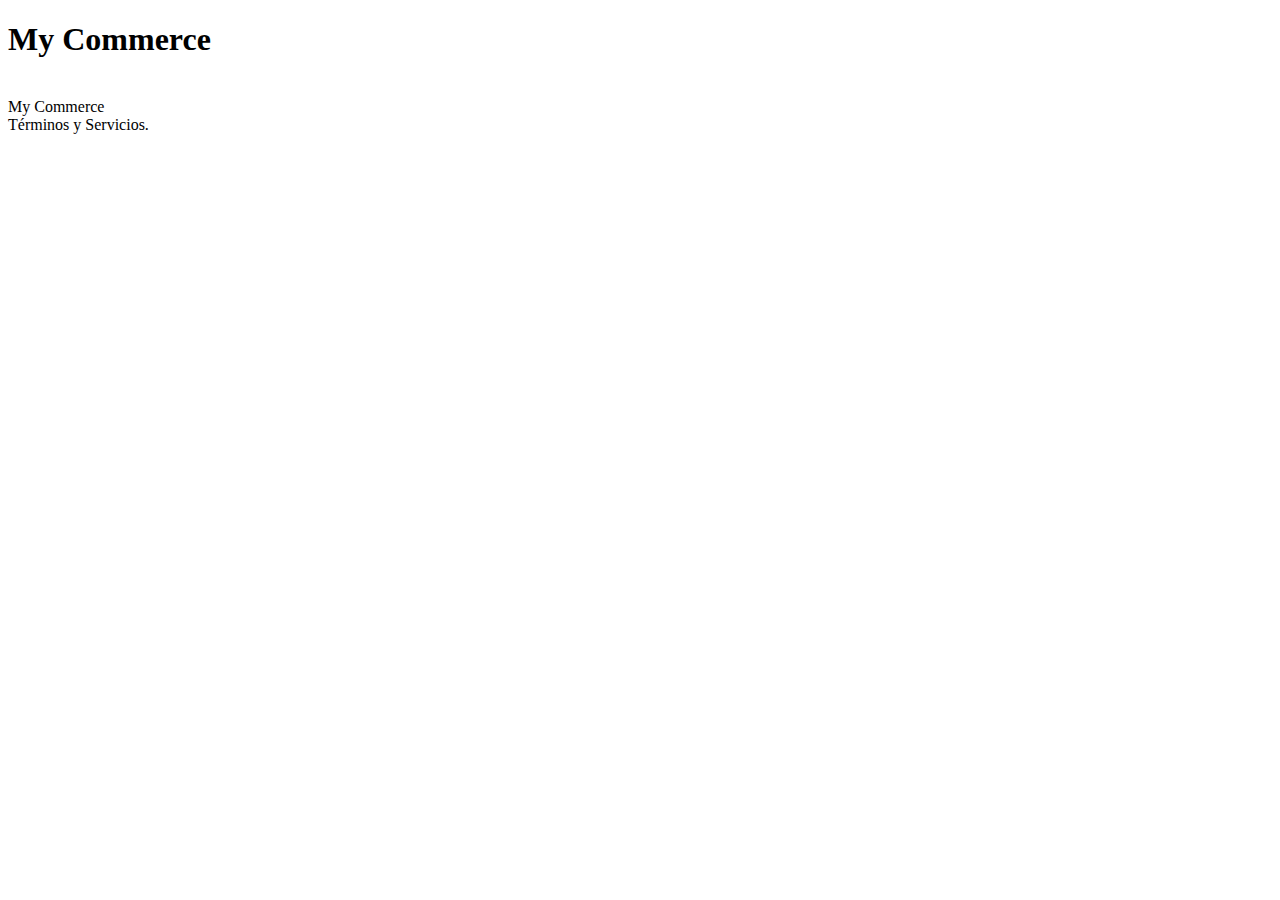
==== html/productos/items/producto1/index.html @ ffe45aa9 "Creando carpetas para cada item" ====
<!DOCTYPE html>
<html lang="en">
<head>
    <meta charset="UTF-8">
    <link rel="preconnect" href="https://fonts.googleapis.com">
    <link rel="preconnect" href="https://fonts.gstatic.com" crossorigin>
    <link href="https://fonts.googleapis.com/css2?family=Montserrat:wght@300;700&display=swap" rel="stylesheet">
    <meta http-equiv="X-UA-Compatible" content="IE=edge">
    <meta name="viewport" content="width=device-width, initial-scale=1.0">
    <link rel="stylesheet" href="./styles.css">
    <title>My ECommerce</title>
</head>
<body>
    <header>
        <h1>My Commerce</h1>
        <div class="social-medias">
            <a href="https://www.instagram.com/mr.vandebiltt/" class="instagram" target="_blank"><img src="https://icomoon.io/iconsabf18a1/13/329.svg" alt="" class="instagram"></a>
            <a href="https://twitter.com/ldrx__" class="twitter" target="_blank"><img src="https://icomoon.io/iconsabf18a1/13/145.svg" alt="" class="twitter"></a>
            <a href="https://facebook.com" class="facebook"><img src="https://icomoon.io/iconsabf18a1/15/97.svg" alt="" class="facebook"></a>
        </div>
    </header>

    
    <footer>
        <section class="title">
            My Commerce
        </section>

        <section class="terminos">
            Términos y Servicios.
        </section>
    </footer>
</body>
</html>
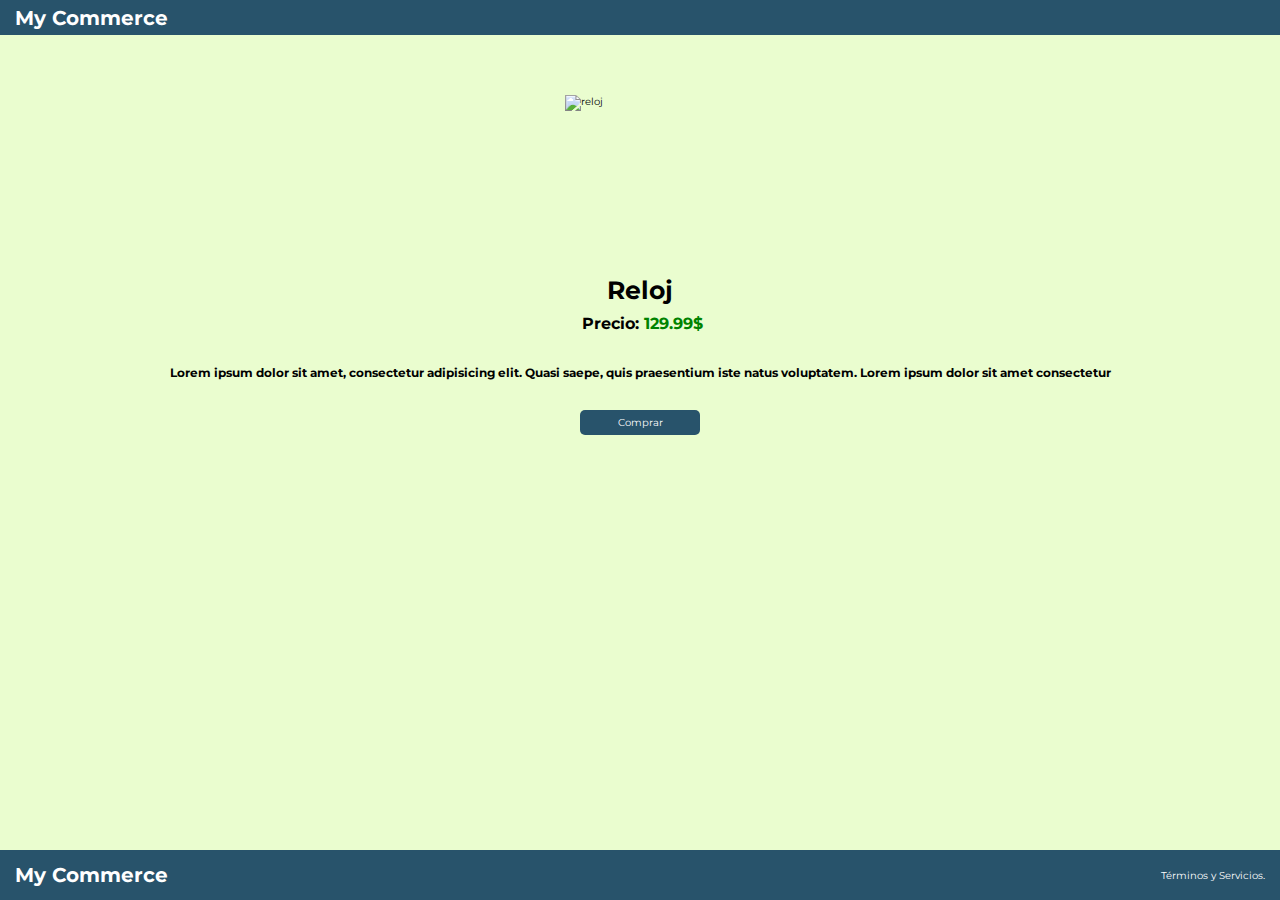
==== commit a6ab81eb: "Último commit para subir a github" ====
--- a/html/productos/items/producto1/index.html
+++ b/html/productos/items/producto1/index.html
@@ -7,12 +7,12 @@
     <link href="https://fonts.googleapis.com/css2?family=Montserrat:wght@300;700&display=swap" rel="stylesheet">
     <meta http-equiv="X-UA-Compatible" content="IE=edge">
     <meta name="viewport" content="width=device-width, initial-scale=1.0">
-    <link rel="stylesheet" href="./styles.css">
+    <link rel="stylesheet" href="./index.css">
     <title>My ECommerce</title>
 </head>
 <body>
     <header>
-        <h1>My Commerce</h1>
+        <h1><a href="../../../../index.html">My Commerce</a></h1>
         <div class="social-medias">
             <a href="https://www.instagram.com/mr.vandebiltt/" class="instagram" target="_blank"><img src="https://icomoon.io/iconsabf18a1/13/329.svg" alt="" class="instagram"></a>
             <a href="https://twitter.com/ldrx__" class="twitter" target="_blank"><img src="https://icomoon.io/iconsabf18a1/13/145.svg" alt="" class="twitter"></a>
@@ -20,7 +20,19 @@
         </div>
     </header>
 
-    
+    <main>
+        <img src="https://images.unsplash.com/photo-1523275335684-37898b6baf30?ixlib=rb-1.2.1&ixid=MnwxMjA3fDB8MHxwaG90by1wYWdlfHx8fGVufDB8fHx8&auto=format&fit=crop&w=799&q=80" alt="reloj" class="item item1">
+            <p>Reloj<br> <span class="precio">Precio:</span><span>129.99$</span></p>
+
+            <p class="description">
+                Lorem ipsum dolor sit amet, consectetur adipisicing elit. Quasi saepe, quis praesentium iste natus voluptatem.
+                Lorem ipsum dolor sit amet consectetur 
+            </p>
+        <div class="button">
+            <a href="">Comprar</a>
+        </div>    
+    </main>
+
     <footer>
         <section class="title">
             My Commerce
--- a/html/productos/items/producto1/index.css
+++ b/html/productos/items/producto1/index.css
@@ -0,0 +1,123 @@
+:root{
+    --blue-saphire: #28536B;
+    --rosy-brown: #C2948A;
+    --pewter-blue: #7ea8be;
+    --nyanza: #eafdcf;
+    --khaki-web: #bbb193;
+}
+*{
+    margin: 0;
+    padding: 0;
+}
+body{
+    background-color: var(--nyanza);
+}
+html{
+    box-sizing: border-box;
+    font-size: 62.5%;
+    font-family: 'Montserrat', sans-serif;
+}
+
+/*HEADER*/
+header{
+    height: 3.5rem;
+    /* background-color: var(--celadeon); */
+    background-color: var(--blue-saphire);
+    display: flex;
+    align-items: center;
+    justify-content: space-between;
+}
+header h1 a{
+    color: white;
+    padding-left: 15px;
+    font-family: 700;
+    text-decoration: none;
+}
+
+header a .instagram{
+    width: 15px;
+    padding-right: 10px;
+    filter: invert(99%) sepia(1%) saturate(0%) hue-rotate(7deg) brightness(107%) contrast(101%);
+}
+
+header a .twitter{
+    width: 17px;
+    padding-right: 2px;
+    filter: invert(99%) sepia(1%) saturate(0%) hue-rotate(7deg) brightness(107%) contrast(101%);
+}
+
+header a .facebook{
+    width: 20px;
+    padding-right: 10px;
+    filter: invert(99%) sepia(1%) saturate(0%) hue-rotate(7deg) brightness(107%) contrast(101%);
+}
+
+/*MAIN*/
+main img{
+    display: block;
+    width: 150px;
+    height: 150px;
+    object-fit: cover;
+    margin:  auto;
+    margin-top: 60px;
+}
+
+main p{
+    display: block;
+    font-weight: 700;
+    font-size: 2.5rem;
+    margin-top: 30px;
+    text-align: center;
+}
+main p span{
+    font-size: 1.6rem;
+    padding-left: 5px;
+    color: rgb(0, 131, 0);
+}
+main p .precio{
+    color: black;
+}
+
+main .description{
+    font-size: 1.2rem;
+}
+
+.button{
+    display: flex;
+    justify-content: center;
+    align-items: center;
+    height: 25px;
+    border-radius: 5px;
+    background-color: var(--blue-saphire);
+    width: 120px;
+    margin: 0 auto;
+    margin-top: 30px;
+}
+.button a{
+    color: white;
+    text-decoration: none;
+}
+
+
+/*FOOTER*/
+footer{
+    height: 50px;
+    width: 100%;
+    background-color: var(--blue-saphire);
+    display: flex;
+    align-items: center;
+    justify-content: space-between;
+    position: absolute;
+    bottom: 0;
+}
+footer .title{
+    color: white;
+    font-size: 2rem;
+    font-weight: 700;
+    padding-left: 15px;
+}
+footer .terminos{
+    color: white;
+    margin-right: 15px;
+    margin-left: 92px;
+}